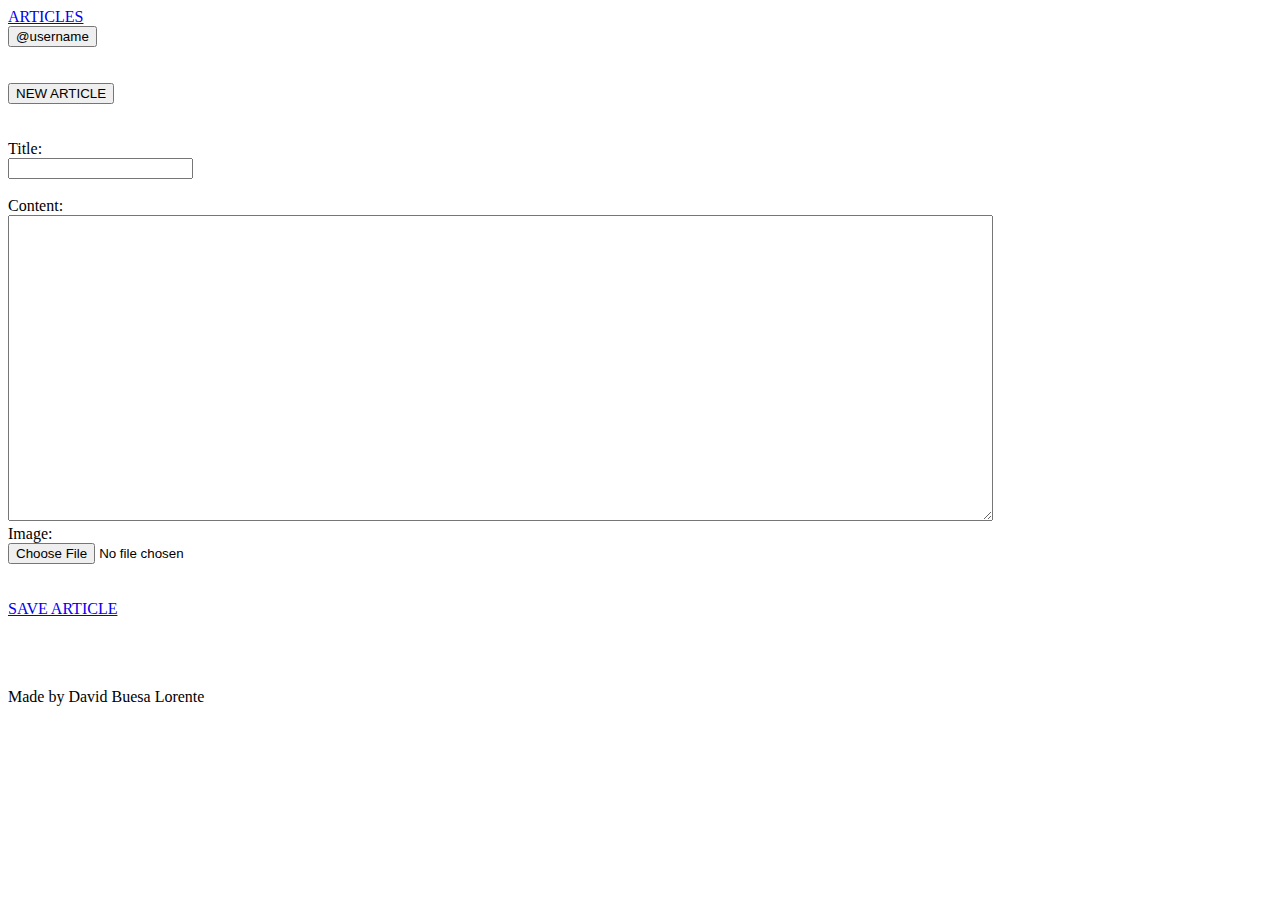
==== Views/addArticle.html @ 0b3c759d "addArticle" ====
<!DOCTYPE html>
<html lang="en">
<head>
    <meta charset="UTF-8">
    <meta name="viewport" content="width=device-width, initial-scale=1.0">
    <title>usePage</title>
    <link rel="stylesheet" href="../styles/addArticle.css">
</head>
<body>
    <header>
        <div class="container">
            <a href="index.html" class="logo">ARTICLES</a>
            <nav>
                <a href="#"><button class="button">@username</button></a>
            </nav>
        </div>
    </header>
    <br><br>
   
    <div class="button-container">
        <div class="buttons">
            <a href="#"><button class="button2">NEW ARTICLE</button></a>
        </div>
    </div>
    
    <br><br>
    <div class="articles-container">
        
    </div>
    <section class="articles">
        <article>
            <div class="newArticle">
                <label for="title">Title:</label><br>
                <input type="text" id="title" name="title" value=""><br><br>
                <label for="content">Content:</label><br>
                <textarea id="content" name="content" rows="20" cols="120" ></textarea><br>
                <label for="image">Image:</label><br>
                <input type="file" id="image" name="image" accept="image/png, image/jpeg"><br><br>
            </div>
        </article>
    </section>
    <br>
    <nav class="pagination">
        <a href="#" aria-label="Next">SAVE ARTICLE</a>
    </nav>
    <br><br><br>
    <footer>
        <div class="footer-container">
            <p>Made by David Buesa Lorente</p>
        </div>
    </footer>
</body>

</html>
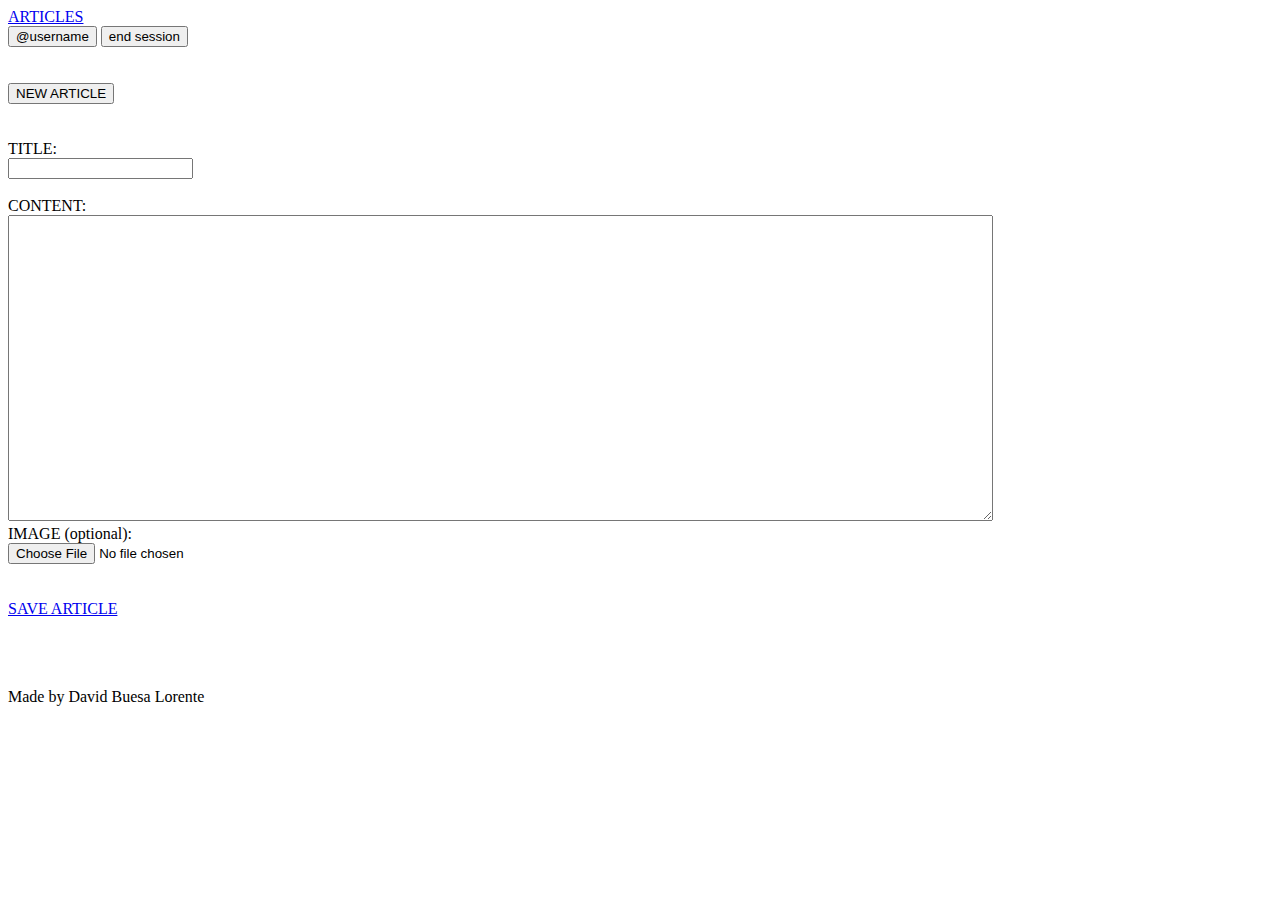
==== commit 8b539531: "changes" ====
--- a/Views/addArticle.html
+++ b/Views/addArticle.html
@@ -9,9 +9,10 @@
 <body>
     <header>
         <div class="container">
-            <a href="index.html" class="logo">ARTICLES</a>
+            <a href="userPage.html" class="logo">ARTICLES</a>
             <nav>
                 <a href="#"><button class="button">@username</button></a>
+                <a href="index.html"><button class="button">end session</button></a>
             </nav>
         </div>
     </header>
@@ -19,7 +20,7 @@
    
     <div class="button-container">
         <div class="buttons">
-            <a href="#"><button class="button2">NEW ARTICLE</button></a>
+            <a href="addArticle.html"><button class="button2">NEW ARTICLE</button></a>
         </div>
     </div>
     
@@ -30,11 +31,11 @@
     <section class="articles">
         <article>
             <div class="newArticle">
-                <label for="title">Title:</label><br>
+                <label for="title">TITLE:</label><br>
                 <input type="text" id="title" name="title" value=""><br><br>
-                <label for="content">Content:</label><br>
+                <label for="content">CONTENT:</label><br>
                 <textarea id="content" name="content" rows="20" cols="120" ></textarea><br>
-                <label for="image">Image:</label><br>
+                <label for="image">IMAGE (optional):</label><br>
                 <input type="file" id="image" name="image" accept="image/png, image/jpeg"><br><br>
             </div>
         </article>
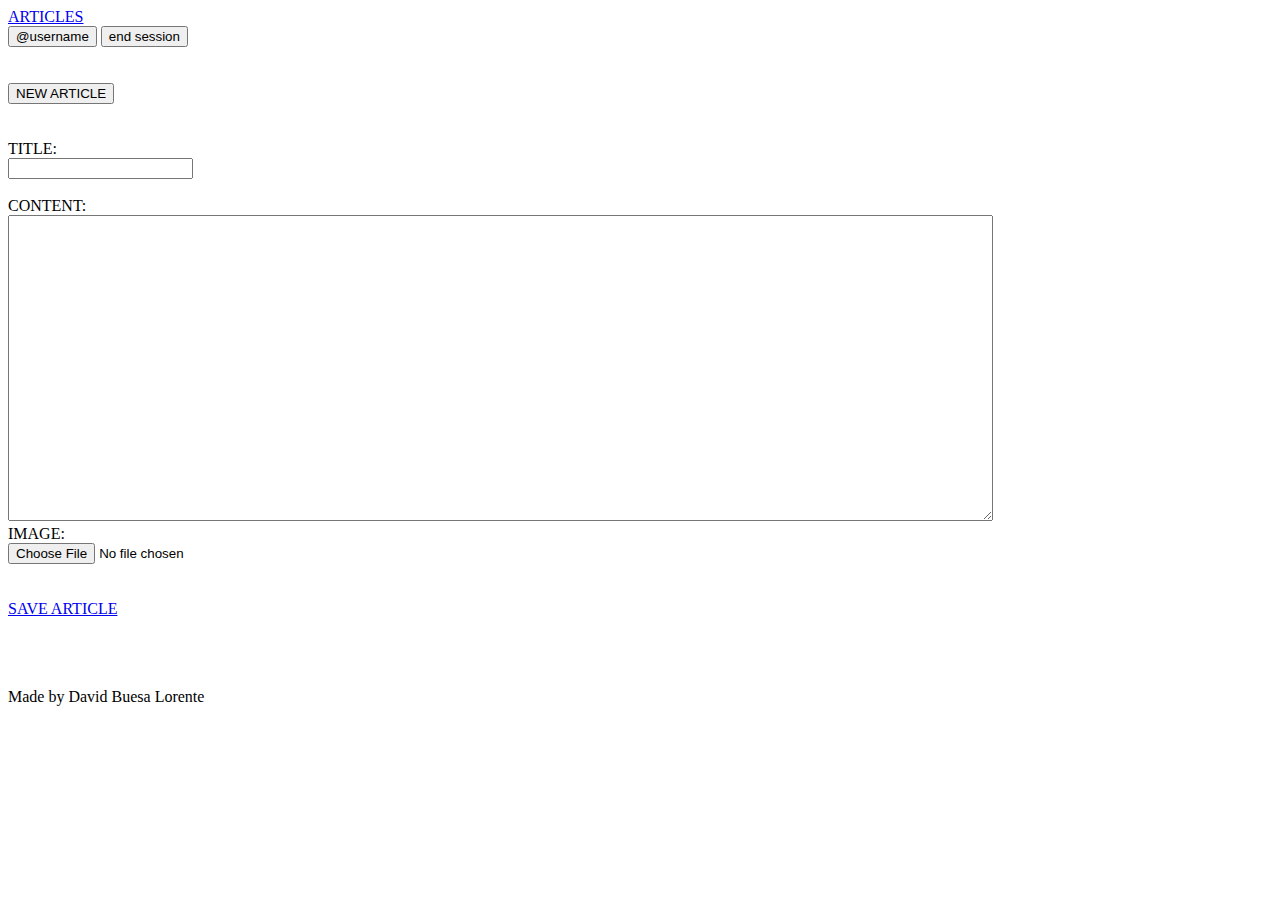
==== commit 0449ff48: "userMenu" ====
--- a/Views/addArticle.html
+++ b/Views/addArticle.html
@@ -11,7 +11,7 @@
         <div class="container">
             <a href="userPage.html" class="logo">ARTICLES</a>
             <nav>
-                <a href="#"><button class="button">@username</button></a>
+                <a href="userMenu.html"><button class="button">@username</button></a>
                 <a href="index.html"><button class="button">end session</button></a>
             </nav>
         </div>
@@ -35,7 +35,7 @@
                 <input type="text" id="title" name="title" value=""><br><br>
                 <label for="content">CONTENT:</label><br>
                 <textarea id="content" name="content" rows="20" cols="120" ></textarea><br>
-                <label for="image">IMAGE (optional):</label><br>
+                <label for="image">IMAGE:</label><br>
                 <input type="file" id="image" name="image" accept="image/png, image/jpeg"><br><br>
             </div>
         </article>
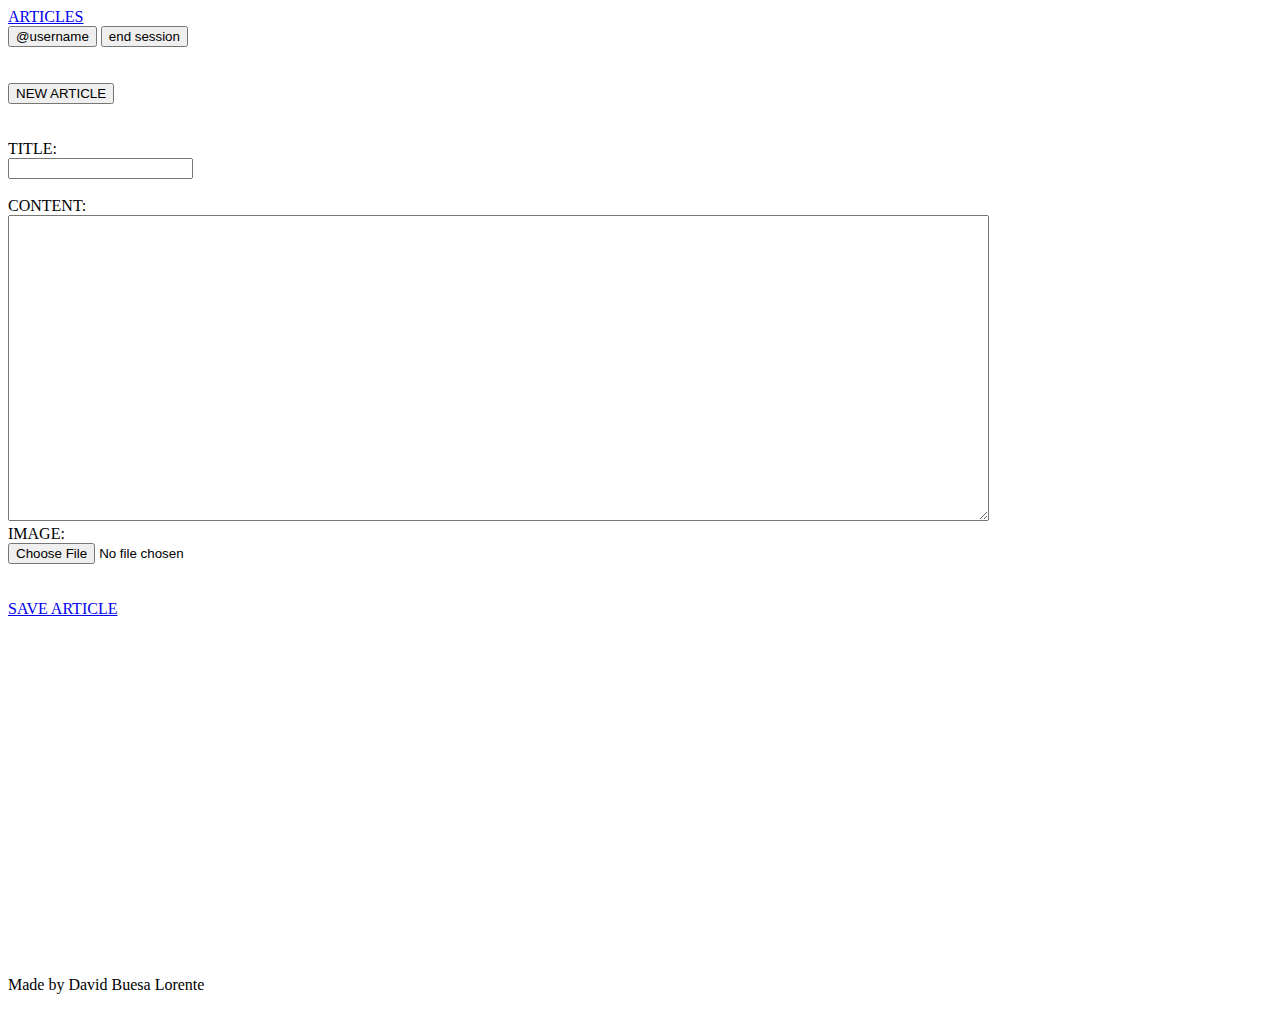
==== commit 758f6b3a: "br" ====
--- a/Views/addArticle.html
+++ b/Views/addArticle.html
@@ -44,7 +44,7 @@
     <nav class="pagination">
         <a href="#" aria-label="Next">SAVE ARTICLE</a>
     </nav>
-    <br><br><br>
+    <br><br><br><br><br><br><br><br><br><br><br><br><br><br><br><br><br><br><br>
     <footer>
         <div class="footer-container">
             <p>Made by David Buesa Lorente</p>
